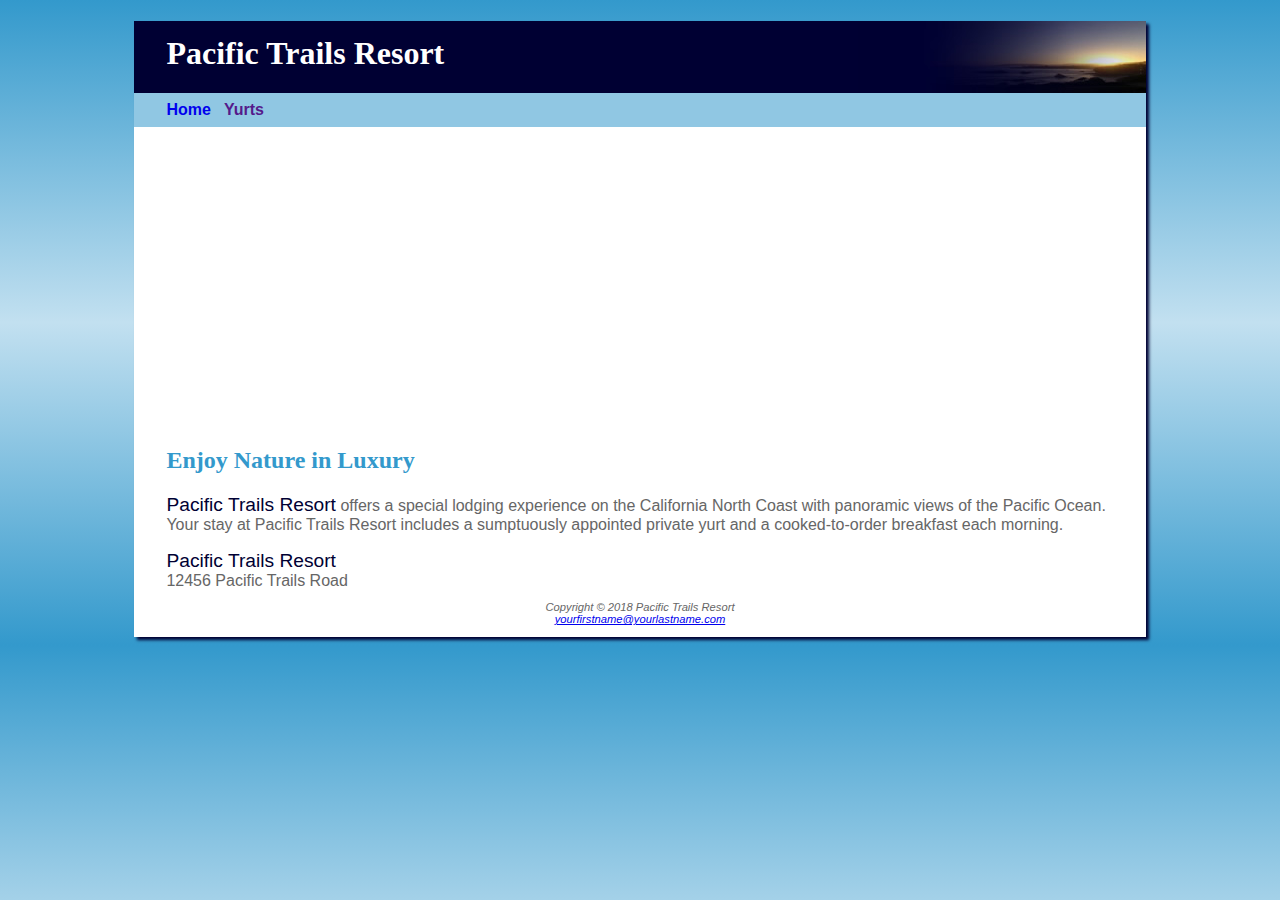
==== index0.html @ 8e18ffb2 "Initial commit" ====
<!DOCTYPE html>
<html lang="en">
<head>
<title>Pacific Trails Resort</title>
<meta charset="utf-8">
<link rel="stylesheet" href="pacific0.css">
</head>
<body>
<div id="wrapper">
<header>
<h1>Pacific Trails Resort</h1>
</header>
<nav>
<a href="index.html">Home</a> &nbsp; 
<a href="">Yurts</a> &nbsp; 
</nav>
<div id="homehero">
</div>
<main>
<h2>Enjoy Nature in Luxury</h2>
<p><span class="resort">Pacific Trails Resort</span> offers a special lodging experience on the California North
Coast with panoramic views of the Pacific Ocean. Your stay at Pacific Trails Resort includes a sumptuously appointed private yurt and a cooked-to-order breakfast each morning.</p>
<div>
<span class="resort">Pacific Trails Resort</span><br>
12456 Pacific Trails Road<br>
</div>
</main>
<footer>
Copyright &copy; 2018 Pacific Trails Resort<br>
<a href="mailto:yourfirstname@yourlastname.com">yourfirstname@yourlastname.com</a>
</footer>
</div>
</body>
</html>
---- pacific0.css ----
body { background-color: #3399CC;
      color: #666666;
	  font-family: Verdana, Arial, sans-serif;
	  background-image: linear-gradient(to bottom, #3399CC,  #C2E0F0, #3399CC);
}
header { background-color: #000033;
         color: #FFFFFF;
		 font-family: Georgia, serif; 
		 
}
h1 { line-height: 200%;
     background-image: url(sunset.jpg);
     background-repeat: no-repeat;
     background-position: right;
     padding-left: 1em;
     height: 72px;
	 margin-bottom: 0;
}
nav { font-weight: bold;
      background-color: #90C7E3; 
	  padding: .5em .5em .5em 2em;
}
h2 { color: #3399CC;
     font-family: Georgia, serif;
}
h3 { color: #000033; }
dt { color: #000033; 
   font-weight: bold; 
}
.resort { color: #000033;
          font-size: 1.2em;
}
footer { font-size: .70em;
         font-style: italic;
		 text-align: center; 
		 padding: 1em;
}
main { padding-left: 2em;
      padding-right: 2em;
	  display: block;
}
#homehero { height: 300px;
           background-image: url(mycoast.jpg);
		   background-size: 100% 100%;
		   background-repeat: no-repeat;
}
#yurthero { height: 300px;

}
#trailhero { height: 300px;

}
nav a { text-decoration: none; }
#wrapper { width: 80%;
          margin-left: auto;
		  margin-right: auto;
		  background-color: #FFFFFF;
		  min-width: 700px;
		  max-width: 1024px;
		  box-shadow: 3px 3px 3px #000033;
}
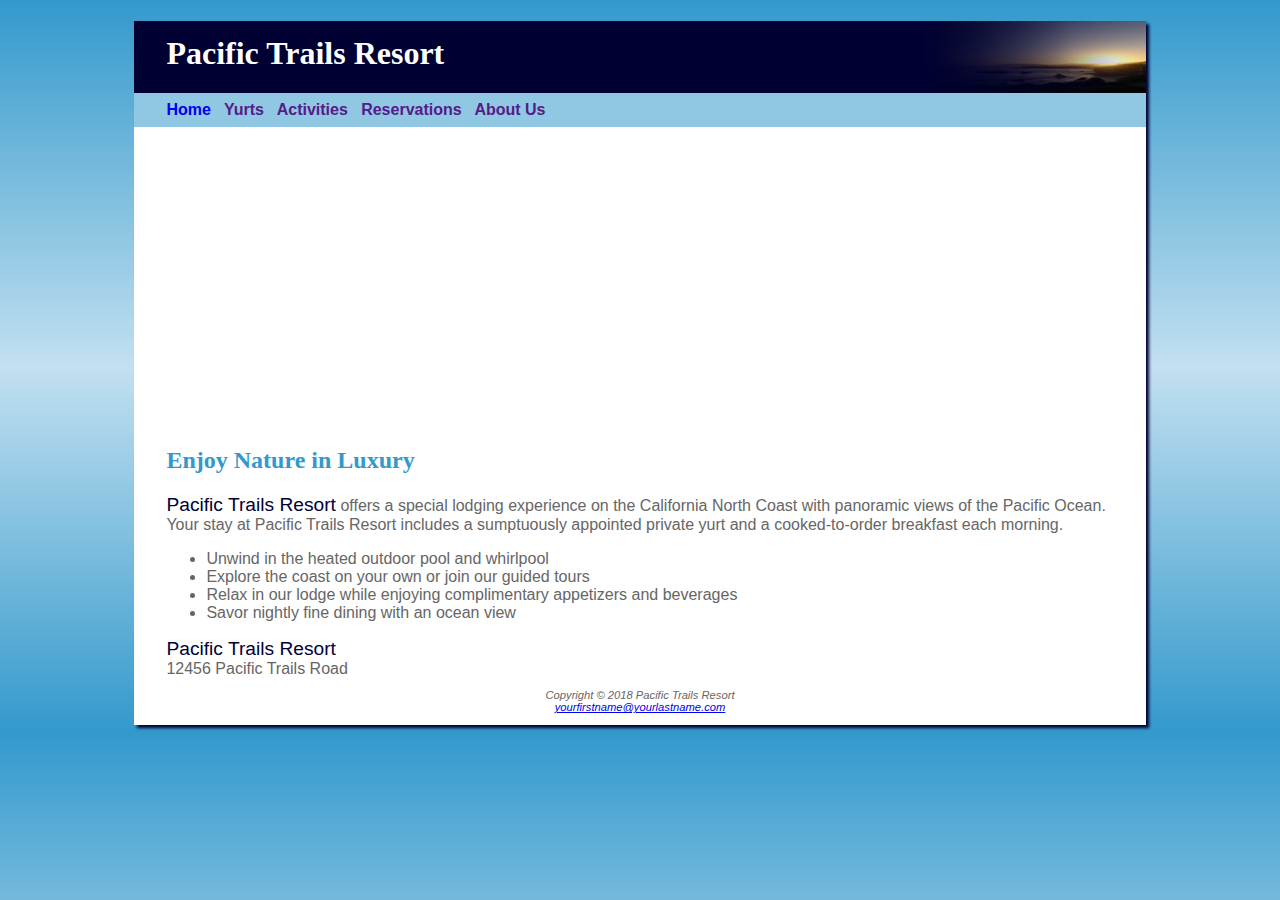
==== commit 4d8fa542: "Update index0.html" ====
--- a/index0.html
+++ b/index0.html
@@ -13,6 +13,9 @@
 <nav>
 <a href="index.html">Home</a> &nbsp; 
 <a href="">Yurts</a> &nbsp; 
+<a href="">Activities</a> &nbsp; 
+<a href="">Reservations</a> &nbsp; 
+<a href="">About Us</a> &nbsp; 
 </nav>
 <div id="homehero">
 </div>
@@ -20,6 +23,12 @@
 <h2>Enjoy Nature in Luxury</h2>
 <p><span class="resort">Pacific Trails Resort</span> offers a special lodging experience on the California North
 Coast with panoramic views of the Pacific Ocean. Your stay at Pacific Trails Resort includes a sumptuously appointed private yurt and a cooked-to-order breakfast each morning.</p>
+<ul>
+<li> Unwind in the heated outdoor pool and whirlpool</li>
+<li> Explore the coast on your own or join our guided tours</li>
+<li> Relax in our lodge while enjoying complimentary appetizers and beverages</li>
+<li> Savor nightly fine dining with an ocean view</li>
+</ul>
 <div>
 <span class="resort">Pacific Trails Resort</span><br>
 12456 Pacific Trails Road<br>
@@ -32,3 +41,4 @@
 </div>
 </body>
 </html>
+
